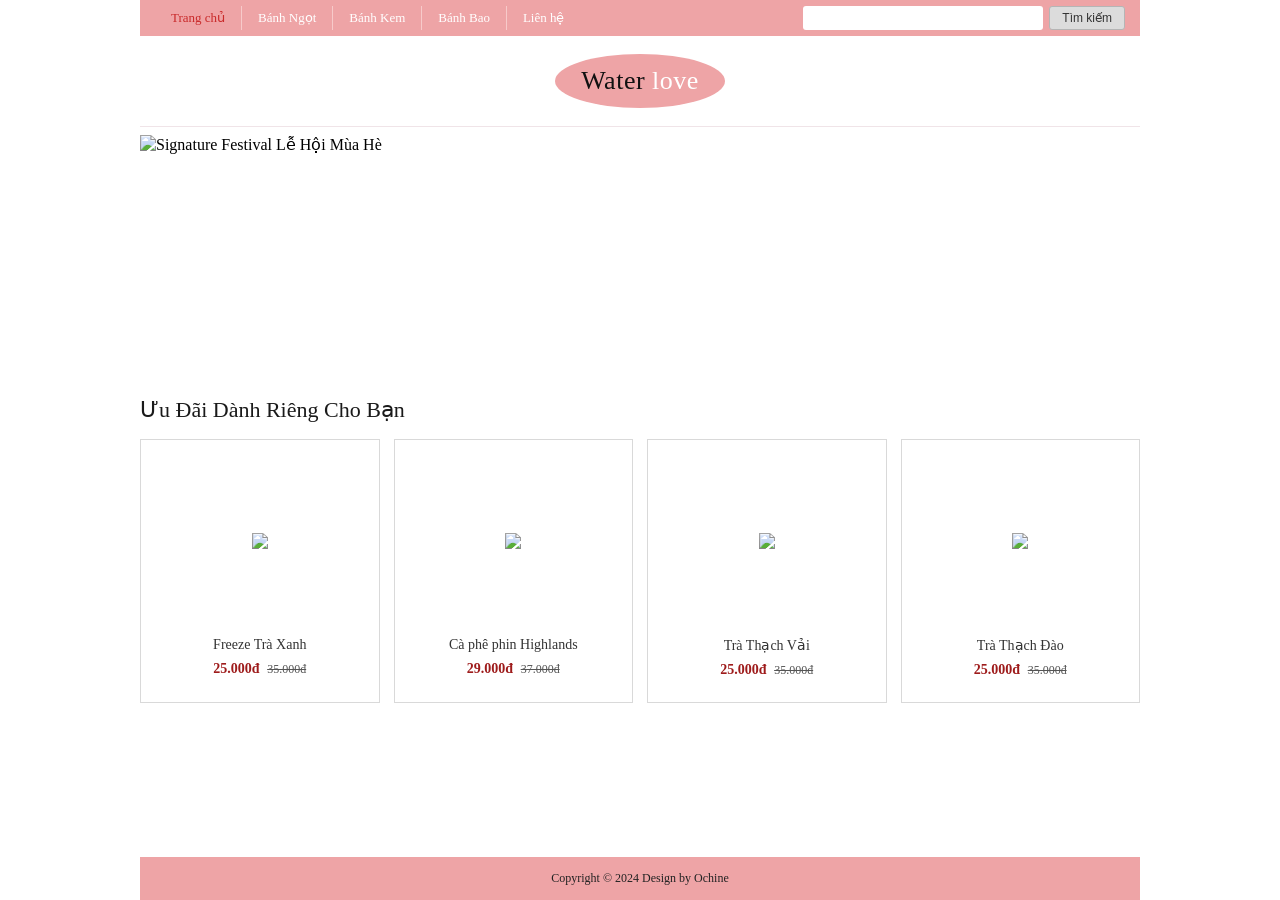
==== index.html @ 716aeb79 "lesson 2" ====
<!DOCTYPE html>
<html lang="vi">
<head>
  <meta charset="UTF-8" />
  <meta name="viewport" content="width=device-width, initial-scale=1.0" />
  <title>Water love - Cửa hàng đồ uống</title>
  <!-- Nhúng CSS chuẩn External -->
  <link rel="stylesheet" href="css.css" />
</head>
<body>
  <div class="page-wrapper">
    <!-- Thanh điều hướng & Tìm kiếm -->
    <header class="top-header">
      <nav class="navbar">
        <ul class="nav-links">
          <li><a href="#" class="active">Trang chủ</a></li>
          <li><a href="#">Bánh Ngọt</a></li>
          <li><a href="#">Bánh Kem</a></li>
          <li><a href="#">Bánh Bao</a></li>
          <li><a href="#">Liên hệ</a></li>
        </ul>
        <form class="search-form" action="#">
          <input type="text" class="search-input" aria-label="Tìm kiếm" />
          <button type="submit" class="search-btn">Tìm kiếm</button>
        </form>
      </nav>

      <!-- Khu vực Logo -->
      <div class="brand-banner">
        <div class="logo-oval">
          <span class="logo-dark">Water</span> <span class="logo-light">love</span>
        </div>
      </div>
    </header>

    <!-- Nội dung chính -->
    <main class="main-content">
      <!-- Banner khuyến mãi -->
      <section class="hero-banner">
        <img 
          src="https://upload.wikimedia.org/wikipedia/vi/d/de/Mixue_Ice_Cream_%26_Tea.svg?utm_source=vi.wikipedia.org&utm_campaign=index&utm_content=original" 
          alt="Signature Festival Lễ Hội Mùa Hè" 
        />
      </section>

      <!-- Danh sách sản phẩm -->
      <section class="promo-section">
        <h2 class="section-heading">Ưu Đãi Dành Riêng Cho Bạn</h2>

        <div class="drink-grid">
          <!-- Sản phẩm 1 -->
          <article class="drink-item">
            <div class="drink-thumb">
              <img src="https://cdn.nhathuoclongchau.com.vn/unsafe/800x0/tra_xanh_co_tac_dung_gi_bat_mi_cach_uong_tra_xanh_dung_cach_1_16ea2b5992.jpg" />
            </div>
            <h3 class="drink-name">Freeze Trà Xanh</h3>
            <div class="drink-price">
              <span class="sale-price">25.000đ</span>
              <del class="old-price">35.000đ</del>
            </div>
          </article>

          <!-- Sản phẩm 2 -->
          <article class="drink-item">
            <div class="drink-thumb">
              <img src="https://encrypted-tbn0.gstatic.com/images?q=tbn:ANd9GcT66B90Z7aFxrChT4GJteDQH945-l7v6HvgBqysd3P2ghOWnYll93m4ksMm&s=10" />
            </div>
            <h3 class="drink-name">Cà phê phin Highlands</h3>
            <div class="drink-price">
              <span class="sale-price">29.000đ</span>
              <del class="old-price">37.000đ</del>
            </div>
          </article>

          <!-- Sản phẩm 3 -->
          <article class="drink-item">
            <div class="drink-thumb">
              <img src="https://bizweb.dktcdn.net/100/487/455/products/hlc-new-logo-5-1-products-socola-nongttv-1697198570114.jpg?v=1724206064737" />
            </div>
            <h3 class="drink-name">Trà Thạch Vải</h3>
            <div class="drink-price">
              <span class="sale-price">25.000đ</span>
              <del class="old-price">35.000đ</del>
            </div>
          </article>

          <!-- Sản phẩm 4 -->
          <article class="drink-item">
            <div class="drink-thumb">
              <img src="https://congthucphache.com/wp-content/uploads/2026/05/tra-thach-dao.png" /> 
            </div>
            <h3 class="drink-name">Trà Thạch Đào</h3>
            <div class="drink-price">
              <span class="sale-price">25.000đ</span>
              <del class="old-price">35.000đ</del>
            </div>
          </article>
        </div>
      </section>
    </main>

    <!-- Chân trang -->
    <footer class="site-footer">
      <p>Copyright © 2024 Design by Ochine</p>
    </footer>
  </div>
</body>
</html>
---- css.css ----
* {
  box-sizing: border-box;
  margin: 0;
  padding: 0;
}

body 

.page-wrapper {
  max-width: 1000px;
  margin: 0 auto;
  display: flex;
  flex-direction: column;
  min-height: 100vh;
}
.navbar {
  background-color: #eea4a6;
  display: flex;
  justify-content: space-between;
  align-items: center;
  padding: 0 15px;
  height: 36px;
}

.nav-links {
  list-style: none;
  display: flex;
  align-items: center;
}

.nav-links li {
  border-right: 1px solid #f7caca;
}

.nav-links li:last-child {
  border-right: none;
}

.nav-links a {
  display: block;
  padding: 4px 16px;
  text-decoration: none;
  font-size: 13px;
  color: #ffffff;
  transition: opacity 0.2s;
}

.nav-links li:first-child a,
.nav-links a.active {
  color: #c92a2a;
  font-weight: 500;
}

.nav-links a:hover {
  opacity: 0.8;
}

.search-form {
  display: flex;
  align-items: center;
  gap: 6px;
}

.search-input {
  width: 240px;
  height: 24px;
  border: none;
  border-radius: 3px;
  padding: 0 8px;
  outline: none;
}

.search-btn {
  height: 24px;
  padding: 0 12px;
  background-color: #dcdcdc;
  border: 1px solid #b5b5b5;
  border-radius: 3px;
  font-size: 12px;
  color: #333;
  cursor: pointer;
}

.search-btn:hover {
  background-color: #cccccc;
}

.brand-banner {
  background-color: #ffffff;
  padding: 18px 0;
  display: flex;
  justify-content: center;
  align-items: center;
  border-bottom: 1px solid #f0e4e8;
}

.logo-oval {
  background-color: #eea4a6;
  padding: 12px 26px;
  border-radius: 50%;
  font-size: 26px;
  letter-spacing: 0.5px;
}

.logo-dark {
  color: #111111;
}

.logo-light {
  color: #ffffff;
}

.main-content {
  flex: 1;
}

.hero-banner {
  margin-top: 8px;
}

.hero-banner img {
  width: 100%;
  height: 240px;
  object-fit: cover;
  display: block;
}

.promo-section {
  margin-top: 22px;
}

.section-heading {
  font-size: 22px;
  font-weight: normal;
  color: #1a1a1a;
  margin-bottom: 16px;
}

.drink-grid {
  display: grid;
  grid-template-columns: repeat(4, 1fr);
  gap: 14px;
}

.drink-item {
  background-color: #ffffff;
  border: 1px solid #d9d9d9;
  padding: 18px 12px 24px;
  text-align: center;
  transition: transform 0.25s ease, box-shadow 0.25s ease;
}

.drink-item:hover {
  transform: translateY(-4px);
  box-shadow: 0 6px 14px rgba(0, 0, 0, 0.08);
}

.drink-thumb {
  height: 165px;
  display: flex;
  justify-content: center;
  align-items: center;
  margin-bottom: 14px;
  overflow: hidden;
}

.drink-thumb img {
  max-height: 100%;
  max-width: 100%;
  object-fit: contain;
  transition: transform 0.3s ease;
}
.drink-name {
  font-size: 14px;
  font-weight: normal;
  color: #333333;
  margin-bottom: 8px;
}

.drink-price {
  font-size: 14px;
}

.sale-price {
  color: #9e1b1b;
  font-weight: bold;
  margin-right: 4px;
}

.old-price {
  color: #555555;
  font-size: 12px;
}

/* --- FOOTER --- */
.site-footer {
  background-color: #eea4a6;
  text-align: center;
  padding: 14px 0;
  margin-top: 80px;
  font-size: 12px;
  color: #222222;
}
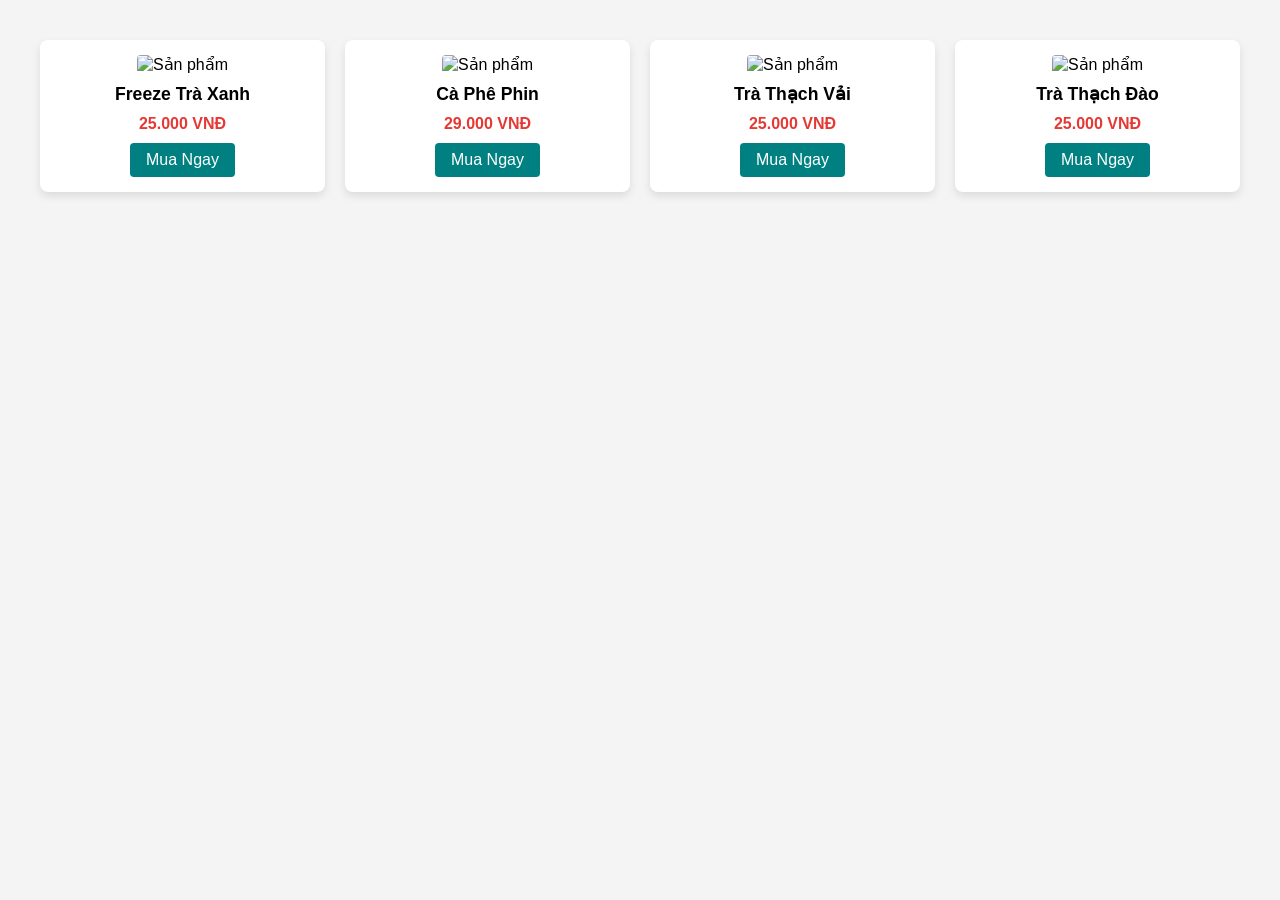
==== commit 8b1fb34a: "less 2" ====
--- a/index.html
+++ b/index.html
@@ -1,108 +1,72 @@
 <!DOCTYPE html>
 <html lang="vi">
 <head>
-  <meta charset="UTF-8" />
-  <meta name="viewport" content="width=device-width, initial-scale=1.0" />
-  <title>Water love - Cửa hàng đồ uống</title>
-  <!-- Nhúng CSS chuẩn External -->
-  <link rel="stylesheet" href="css.css" />
+  <meta charset="UTF-8">
+  <title>Water love - 4 Sản Phẩm</title>
+  <style>
+    * { box-sizing: border-box; margin: 0; padding: 0; }
+    body { font-family: sans-serif; background: #f4f4f4; padding: 40px; }
+
+    /* Khung chứa 4 card xếp thành 1 hàng */
+    .container {
+      max-width: 1200px;
+      margin: 0 auto;
+      display: grid;
+      grid-template-columns: repeat(4, 1fr);
+      gap: 20px;
+    }
+
+    /* Giữ nguyên code card gốc của bạn */
+    .card {
+      background: #fff;
+      border-radius: 8px;
+      padding: 15px;
+      box-shadow: 0 4px 8px rgba(0, 0, 0, 0.1);
+      text-align: center;
+      transition: transform 0.3s;
+    }
+    .card:hover { transform: translateY(-5px); }
+    .card img { width: 100%; height: 160px; object-fit: cover; border-radius: 4px; }
+    .title { font-size: 1.1rem; margin: 10px 0; }
+    .price { color: #e53935; font-weight: bold; margin-bottom: 10px; }
+    .btn { display: inline-block; padding: 8px 16px; background: #008080; color: #fff; text-decoration: none; border-radius: 4px; }
+  </style>
 </head>
 <body>
-  <div class="page-wrapper">
-    <!-- Thanh điều hướng & Tìm kiếm -->
-    <header class="top-header">
-      <nav class="navbar">
-        <ul class="nav-links">
-          <li><a href="#" class="active">Trang chủ</a></li>
-          <li><a href="#">Bánh Ngọt</a></li>
-          <li><a href="#">Bánh Kem</a></li>
-          <li><a href="#">Bánh Bao</a></li>
-          <li><a href="#">Liên hệ</a></li>
-        </ul>
-        <form class="search-form" action="#">
-          <input type="text" class="search-input" aria-label="Tìm kiếm" />
-          <button type="submit" class="search-btn">Tìm kiếm</button>
-        </form>
-      </nav>
 
-      <!-- Khu vực Logo -->
-      <div class="brand-banner">
-        <div class="logo-oval">
-          <span class="logo-dark">Water</span> <span class="logo-light">love</span>
-        </div>
-      </div>
-    </header>
+  <div class="container">
+    <!-- Sản phẩm 1 -->
+    <div class="card">
+      <img src="https://congthucphache.com/wp-content/uploads/2026/05/tra-thach-dao.png" alt="Sản phẩm" />
+      <h3 class="title">Freeze Trà Xanh</h3>
+      <p class="price">25.000 VNĐ</p>
+      <a href="#" class="btn">Mua Ngay</a>
+    </div>
 
-    <!-- Nội dung chính -->
-    <main class="main-content">
-      <!-- Banner khuyến mãi -->
-      <section class="hero-banner">
-        <img 
-          src="https://upload.wikimedia.org/wikipedia/vi/d/de/Mixue_Ice_Cream_%26_Tea.svg?utm_source=vi.wikipedia.org&utm_campaign=index&utm_content=original" 
-          alt="Signature Festival Lễ Hội Mùa Hè" 
-        />
-      </section>
+    <!-- Sản phẩm 2 -->
+    <div class="card">
+      <img src="https://congthucphache.com/wp-content/uploads/2026/05/tra-thach-dao.png" alt="Sản phẩm" />
+      <h3 class="title">Cà Phê Phin</h3>
+      <p class="price">29.000 VNĐ</p>
+      <a href="#" class="btn">Mua Ngay</a>
+    </div>
 
-      <!-- Danh sách sản phẩm -->
-      <section class="promo-section">
-        <h2 class="section-heading">Ưu Đãi Dành Riêng Cho Bạn</h2>
+    <!-- Sản phẩm 3 -->
+    <div class="card">
+      <img src="https://congthucphache.com/wp-content/uploads/2026/05/tra-thach-dao.png" alt="Sản phẩm" />
+      <h3 class="title">Trà Thạch Vải</h3>
+      <p class="price">25.000 VNĐ</p>
+      <a href="#" class="btn">Mua Ngay</a>
+    </div>
 
-        <div class="drink-grid">
-          <!-- Sản phẩm 1 -->
-          <article class="drink-item">
-            <div class="drink-thumb">
-              <img src="https://cdn.nhathuoclongchau.com.vn/unsafe/800x0/tra_xanh_co_tac_dung_gi_bat_mi_cach_uong_tra_xanh_dung_cach_1_16ea2b5992.jpg" />
-            </div>
-            <h3 class="drink-name">Freeze Trà Xanh</h3>
-            <div class="drink-price">
-              <span class="sale-price">25.000đ</span>
-              <del class="old-price">35.000đ</del>
-            </div>
-          </article>
+    <!-- Sản phẩm 4 -->
+    <div class="card">
+      <img src="https://congthucphache.com/wp-content/uploads/2026/05/tra-thach-dao.png" alt="Sản phẩm" />
+      <h3 class="title">Trà Thạch Đào</h3>
+      <p class="price">25.000 VNĐ</p>
+      <a href="#" class="btn">Mua Ngay</a>
+    </div>
+  </div>
 
-          <!-- Sản phẩm 2 -->
-          <article class="drink-item">
-            <div class="drink-thumb">
-              <img src="https://encrypted-tbn0.gstatic.com/images?q=tbn:ANd9GcT66B90Z7aFxrChT4GJteDQH945-l7v6HvgBqysd3P2ghOWnYll93m4ksMm&s=10" />
-            </div>
-            <h3 class="drink-name">Cà phê phin Highlands</h3>
-            <div class="drink-price">
-              <span class="sale-price">29.000đ</span>
-              <del class="old-price">37.000đ</del>
-            </div>
-          </article>
-
-          <!-- Sản phẩm 3 -->
-          <article class="drink-item">
-            <div class="drink-thumb">
-              <img src="https://bizweb.dktcdn.net/100/487/455/products/hlc-new-logo-5-1-products-socola-nongttv-1697198570114.jpg?v=1724206064737" />
-            </div>
-            <h3 class="drink-name">Trà Thạch Vải</h3>
-            <div class="drink-price">
-              <span class="sale-price">25.000đ</span>
-              <del class="old-price">35.000đ</del>
-            </div>
-          </article>
-
-          <!-- Sản phẩm 4 -->
-          <article class="drink-item">
-            <div class="drink-thumb">
-              <img src="https://congthucphache.com/wp-content/uploads/2026/05/tra-thach-dao.png" /> 
-            </div>
-            <h3 class="drink-name">Trà Thạch Đào</h3>
-            <div class="drink-price">
-              <span class="sale-price">25.000đ</span>
-              <del class="old-price">35.000đ</del>
-            </div>
-          </article>
-        </div>
-      </section>
-    </main>
-
-    <!-- Chân trang -->
-    <footer class="site-footer">
-      <p>Copyright © 2024 Design by Ochine</p>
-    </footer>
-  </div>
 </body>
 </html>
